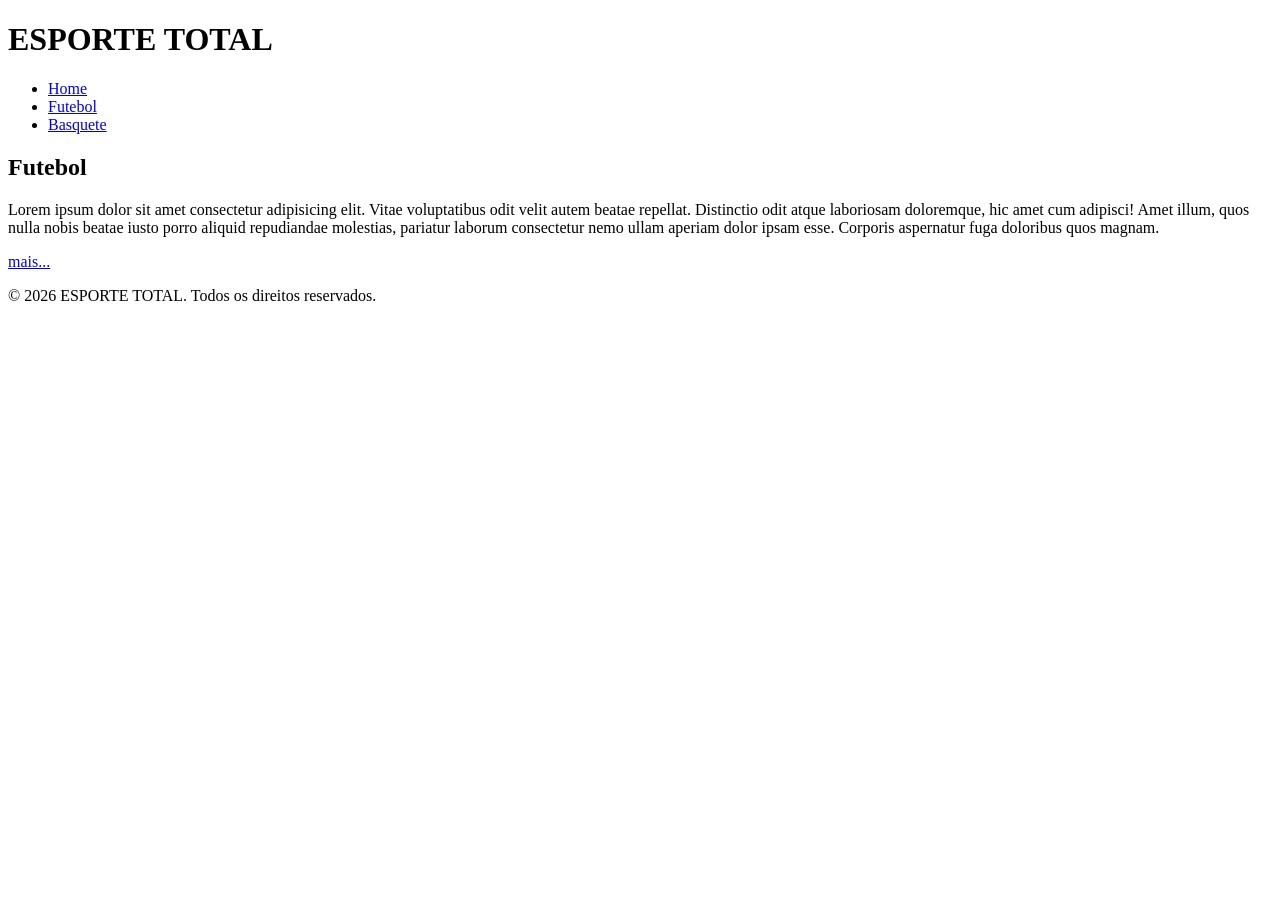
==== index.html @ a0a59c9a "feat : Seletores de navegação adicionados." ====
<!doctype html>
<html lang="pt-br">
  <head>
    <meta charset="UTF-8" />
    <meta name="viewport" content="width=device-width, initial-scale=1.0" />
    <title>ESPORTE TOTAL</title>

	<link rel="stylesheet" href="./css/style.css">

  </head>
  <body>
   
	<header class="cabecalho">
      <h1 id="titulo">ESPORTE TOTAL</h1>
      <nav>
        <ul>
          <li><a href="./index.html">Home</a></li>
          <li><a href="./paginas/futebol.html">Futebol</a></li>
		      <li><a href="./paginas/basquete.html">Basquete</a></li>
        </ul>
      </nav>
    </header>

    <main>
      <section>
        <h2>Futebol</h2>
        <p>
          Lorem ipsum dolor sit amet consectetur adipisicing elit. Vitae
          voluptatibus odit velit autem beatae repellat. Distinctio odit atque
          laboriosam doloremque, hic amet cum adipisci! Amet illum, quos nulla
          nobis beatae iusto porro aliquid repudiandae molestias, pariatur
          laborum consectetur nemo ullam aperiam dolor ipsam esse. Corporis
          aspernatur fuga doloribus quos magnam.
        </p>
        <a href="./paginas/futebol.html">mais...</a>
      </section>
    </main>
    <footer>
      <p>&copy; 2026 ESPORTE TOTAL. Todos os direitos reservados.</p>
    </footer>
  </body>
</html>
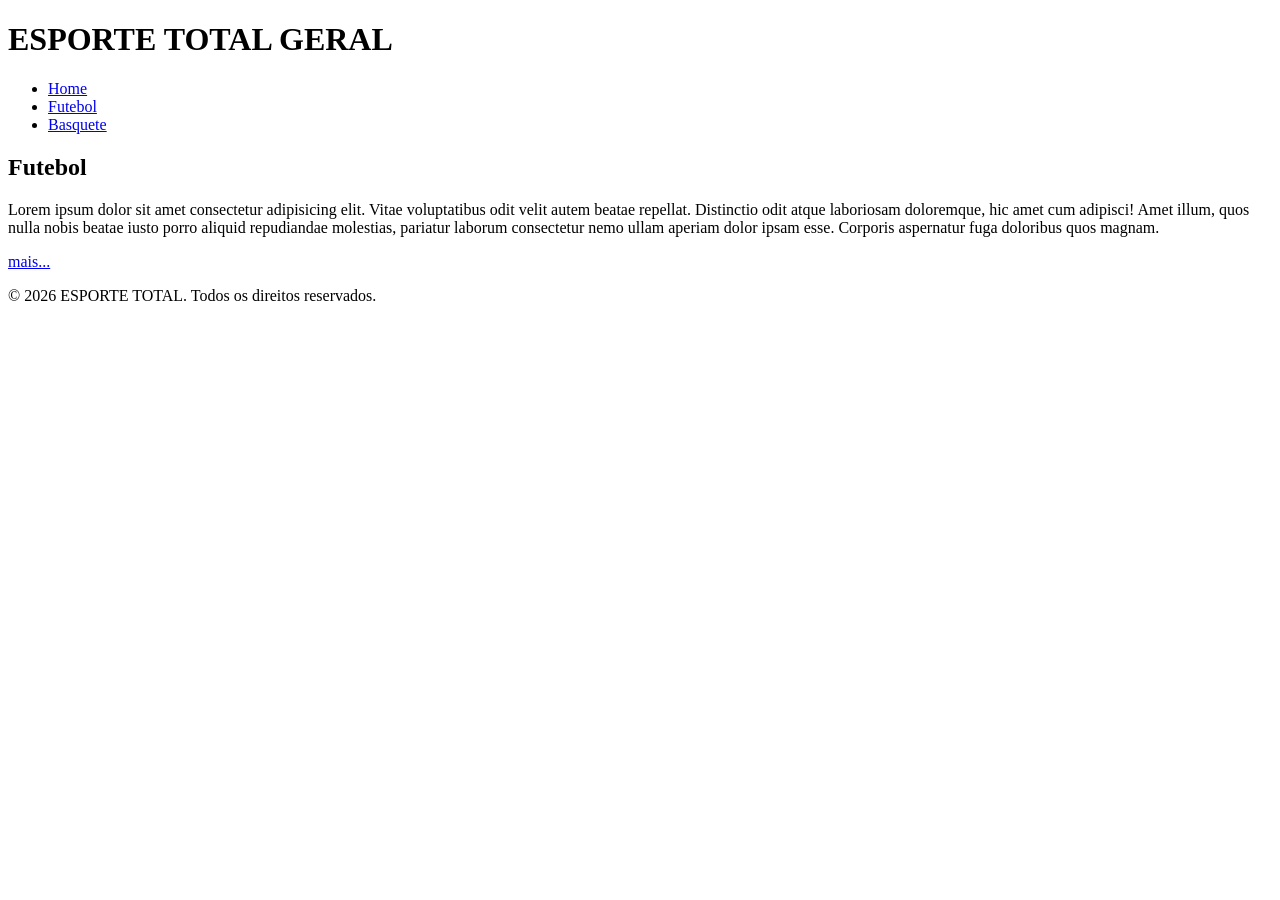
==== commit 77114fb5: "Merge branch 'pf0670' into pf0670" ====
--- a/index.html
+++ b/index.html
@@ -11,7 +11,7 @@
   <body>
    
 	<header class="cabecalho">
-      <h1 id="titulo">ESPORTE TOTAL</h1>
+      <h1 id="titulo">ESPORTE TOTAL GERAL</h1>
       <nav>
         <ul>
           <li><a href="./index.html">Home</a></li>
